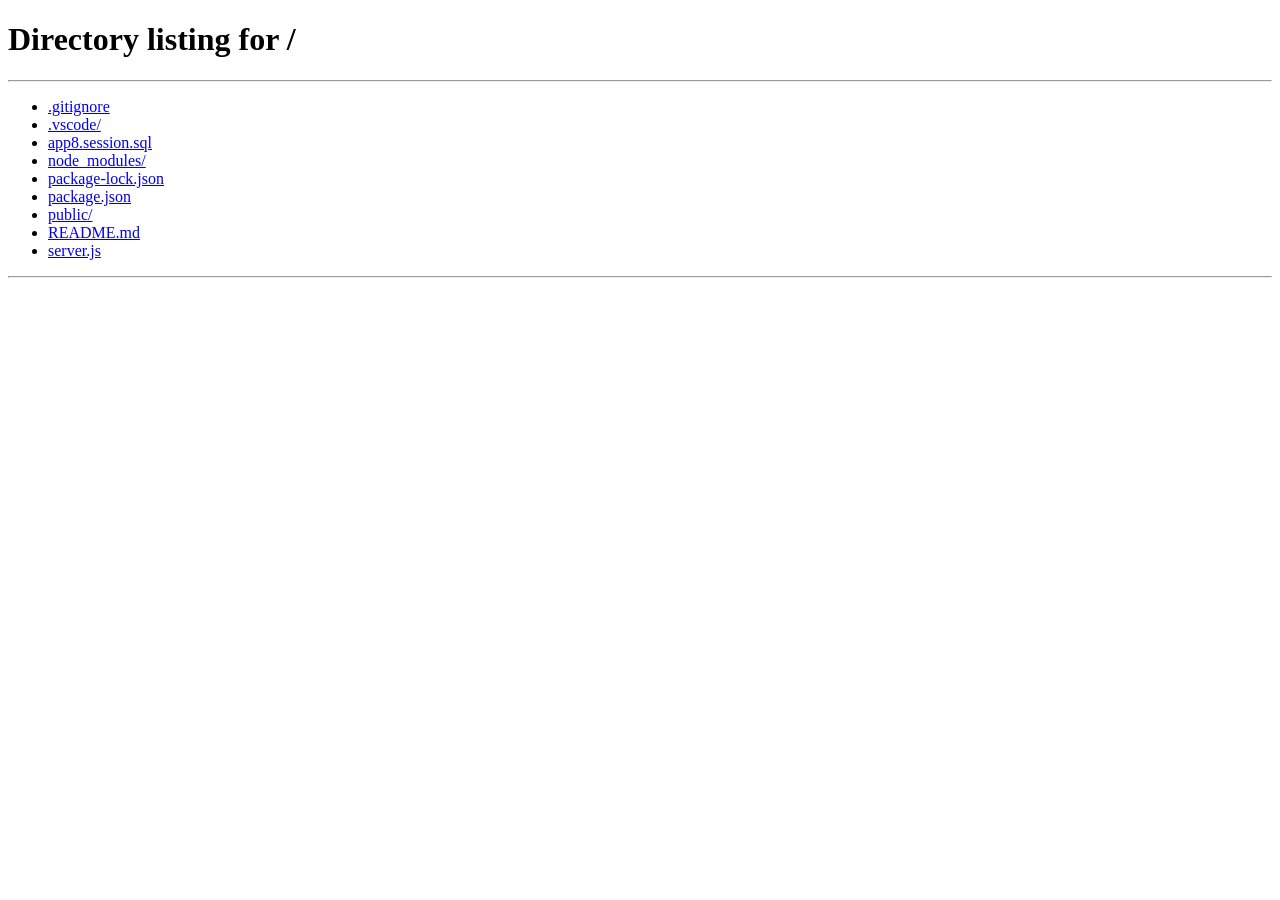
==== public/tipper_dashboard.html @ 7de4237a "first commit" ====
<!DOCTYPE html>
<html lang="de">
<head>
    <meta charset="UTF-8">
    <meta name="viewport" content="width=device-width, initial-scale=1.0">
    <title>Tippen & Rangliste</title>
    <link rel="stylesheet" href="tipper_dashboard.css">
    <script src="/auth.js"></script>
    <script src="tipper_dashboard.js"></script>
 </head>

<body>
<!-- ===================== -->
<!-- TIPP ABGEBEN -->
<!-- ===================== -->
 <h2>👤 Willkommen, <span id="benutzername"></span>!</h2>
<h2>⚽ Spiel tippen</h2>

<label for="spieleSelect">Geplantes Spiel</label>
<select id="spieleSelect">
    <option value="">Bitte wählen …</option>
</select>

<label>Dein Tipp</label>
<div class="tore">
    <input type="number" id="heimtipp" min="0" placeholder="Heim">
    <input type="number" id="gasttipp" min="0" placeholder="Gast">
</div>

<button id="btnTippen">Tipp speichern</button>
<div id="meldung"></div>

<!-- ===================== -->
<!-- ALLE TIPPS -->
<!-- ===================== -->
<h2>📋 Alle Tipps</h2>
<div id="tipListe"></div>

<!-- ===================== -->
<!-- RANGLISTE -->
<!-- ===================== -->
<h2>🏆 Rangliste</h2>

<table>
    <thead>
        <tr>
            <th>Platz</th>
            <th>Name</th>
            <th>Punkte</th>
        </tr>
    </thead>
    <tbody id="ranglisteBody"></tbody>
</table>


</body>
</html>
---- public/tipper_dashboard.css ----
body {
            font-family: Arial, sans-serif;
            padding: 16px;
            max-width: 520px;
            margin: auto;
        }

        h2 {
            text-align: center;
            margin-top: 30px;
        }

        label {
            font-weight: bold;
            margin-top: 12px;
            display: block;
        }

        select, input, button {
            width: 100%;
            padding: 12px;
            font-size: 16px;
            margin-top: 6px;
        }

        .tore {
            display: flex;
            gap: 10px;
        }

        .tore input {
            text-align: center;
            font-size: 22px;
        }

        button {
            margin-top: 16px;
            background: #007bff;
            color: white;
            border: none;
            border-radius: 6px;
        }

        button:active {
            background: #0056b3;
        }

        #meldung {
            margin-top: 12px;
            text-align: center;
            font-weight: bold;
        }

        /* Tipps */
        .spiel {
            border: 1px solid #ccc;
            border-radius: 8px;
            margin-bottom: 16px;
            padding: 12px;
        }

        .spiel h3 {
            margin: 0 0 6px 0;
        }

        .status {
            font-size: 14px;
            color: #666;
            margin-bottom: 8px;
        }

        .tipp {
            display: flex;
            justify-content: space-between;
            padding: 6px 0;
            border-bottom: 1px solid #eee;
        }

        .tipp:last-child {
            border-bottom: none;
        }

        table {
            width: 100%;
            border-collapse: collapse;
            margin-top: 12px;
        }

        th, td {
            border: 1px solid #ccc;
            padding: 6px;
            text-align: center;
        }
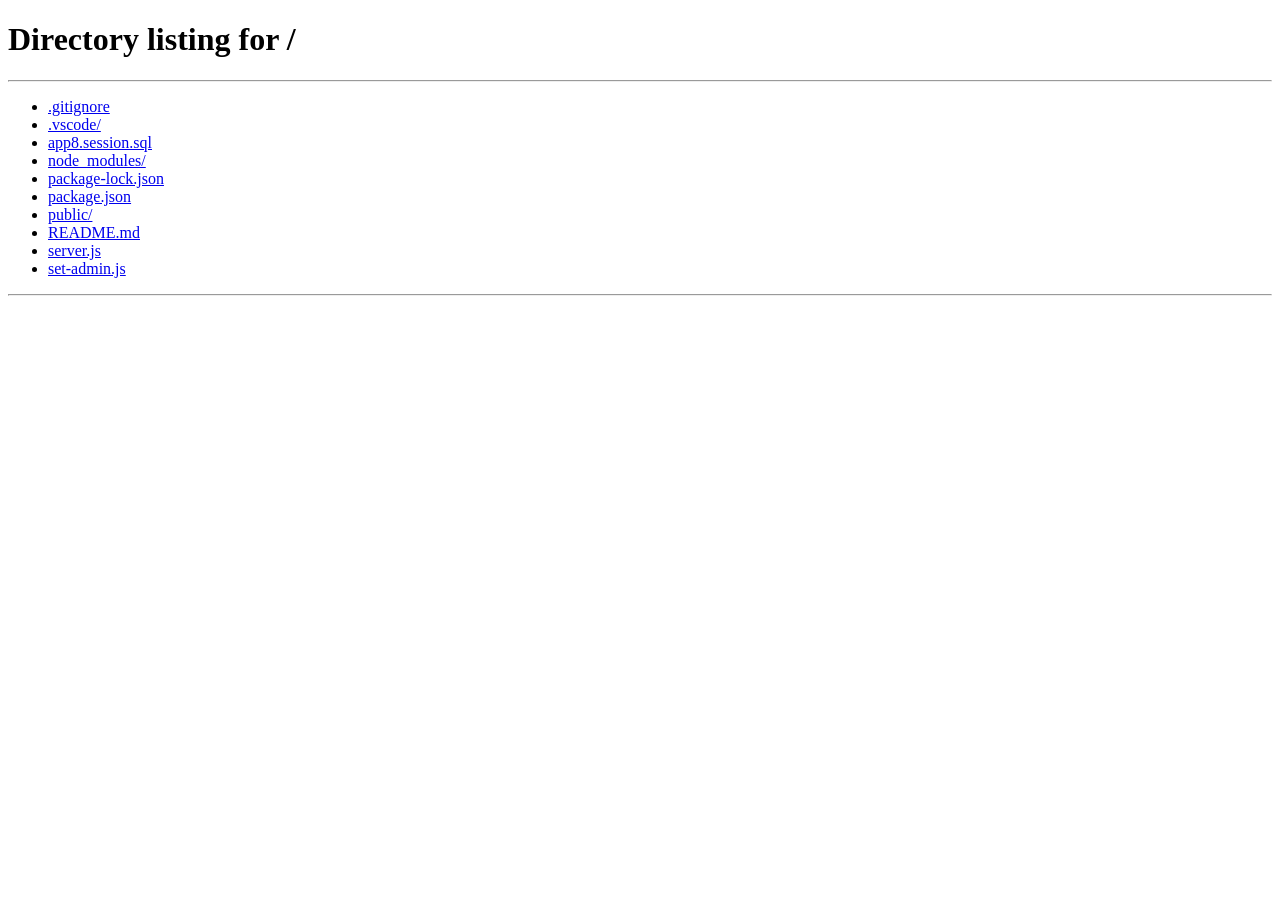
==== commit 843dd11d: "xx" ====
--- a/public/tipper_dashboard.html
+++ b/public/tipper_dashboard.html
@@ -21,36 +21,9 @@
     <option value="">Bitte wählen …</option>
 </select>
 
-<label>Dein Tipp</label>
-<div class="tore">
-    <input type="number" id="heimtipp" min="0" placeholder="Heim">
-    <input type="number" id="gasttipp" min="0" placeholder="Gast">
-</div>
 
-<button id="btnTippen">Tipp speichern</button>
-<div id="meldung"></div>
 
-<!-- ===================== -->
-<!-- ALLE TIPPS -->
-<!-- ===================== -->
-<h2>📋 Alle Tipps</h2>
-<div id="tipListe"></div>
 
-<!-- ===================== -->
-<!-- RANGLISTE -->
-<!-- ===================== -->
-<h2>🏆 Rangliste</h2>
-
-<table>
-    <thead>
-        <tr>
-            <th>Platz</th>
-            <th>Name</th>
-            <th>Punkte</th>
-        </tr>
-    </thead>
-    <tbody id="ranglisteBody"></tbody>
-</table>
 
 
 </body>
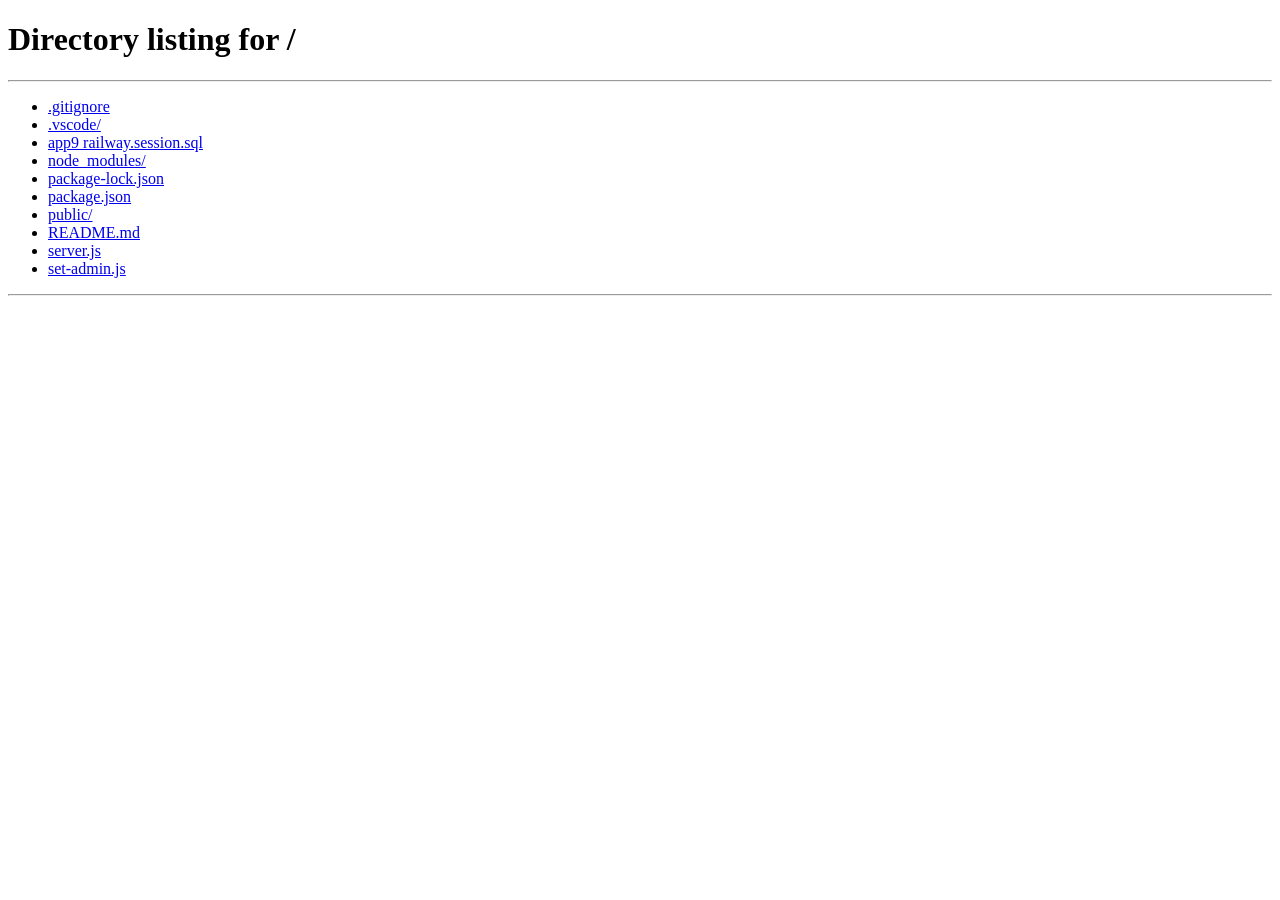
==== commit 9744cd3d: "ccc" ====
--- a/public/tipper_dashboard.html
+++ b/public/tipper_dashboard.html
@@ -13,9 +13,29 @@
 <!-- ===================== -->
 <!-- TIPP ABGEBEN -->
 <!-- ===================== -->
- <h2>👤 Willkommen, <span id="benutzername"></span>!</h2>
-<h2>⚽ Spiel tippen</h2>
+ <div id="top1">
+    <h2>🏆 Mitspieler-Dashboard</h2>
+</div>
 
+<div id="top2">
+    <h2>👤 Willkommen <span id="benutzername"></span>!</h2>
+    <button id="logoutBtn">Logout</button>
+</div>
+
+<div class="ueberschrift">
+    <h2>⚽  Spiel tippen</h2>
+    
+</div>
+
+<div class="ueberschrift">
+    <h2>⚽  Alle Tips</h2>
+    
+</div>
+
+<div class="ueberschrift">
+    <h2>⚽  Rangliste</h2>
+    
+</div>
 <label for="spieleSelect">Geplantes Spiel</label>
 <select id="spieleSelect">
     <option value="">Bitte wählen …</option>
--- a/public/tipper_dashboard.css
+++ b/public/tipper_dashboard.css
@@ -8,7 +8,7 @@
 
         h2 {
             text-align: center;
-            margin-top: 30px;
+            margin-top: 20px;
         }
 
         label {
@@ -17,7 +17,7 @@
             display: block;
         }
 
-        select, input, button {
+        select {
             width: 100%;
             padding: 12px;
             font-size: 16px;
@@ -35,15 +35,16 @@
         }
 
         button {
-            margin-top: 16px;
-            background: #007bff;
+            display: inline-block;
+            width: auto;
+            margin-top: 0px;
+            padding: 10px 20px;
+            background: #0011ff;
             color: white;
             border: none;
+
+
             border-radius: 6px;
-        }
-
-        button:active {
-            background: #0056b3;
         }
 
         #meldung {
@@ -73,7 +74,8 @@
         .tipp {
             display: flex;
             justify-content: space-between;
-            padding: 6px 0;
+            padding: 6px 6px ;
+         
             border-bottom: 1px solid #eee;
         }
 
@@ -92,4 +94,13 @@
             padding: 6px;
             text-align: center;
         }
-   +        #top2 {
+            display: flex;
+            flex-direction: row;
+            justify-content: space-evenly;
+            align-items: center;
+        }
+        .ueberschrift,h2 {
+            text-align: left;
+            margin-top: 20px;
+        }
